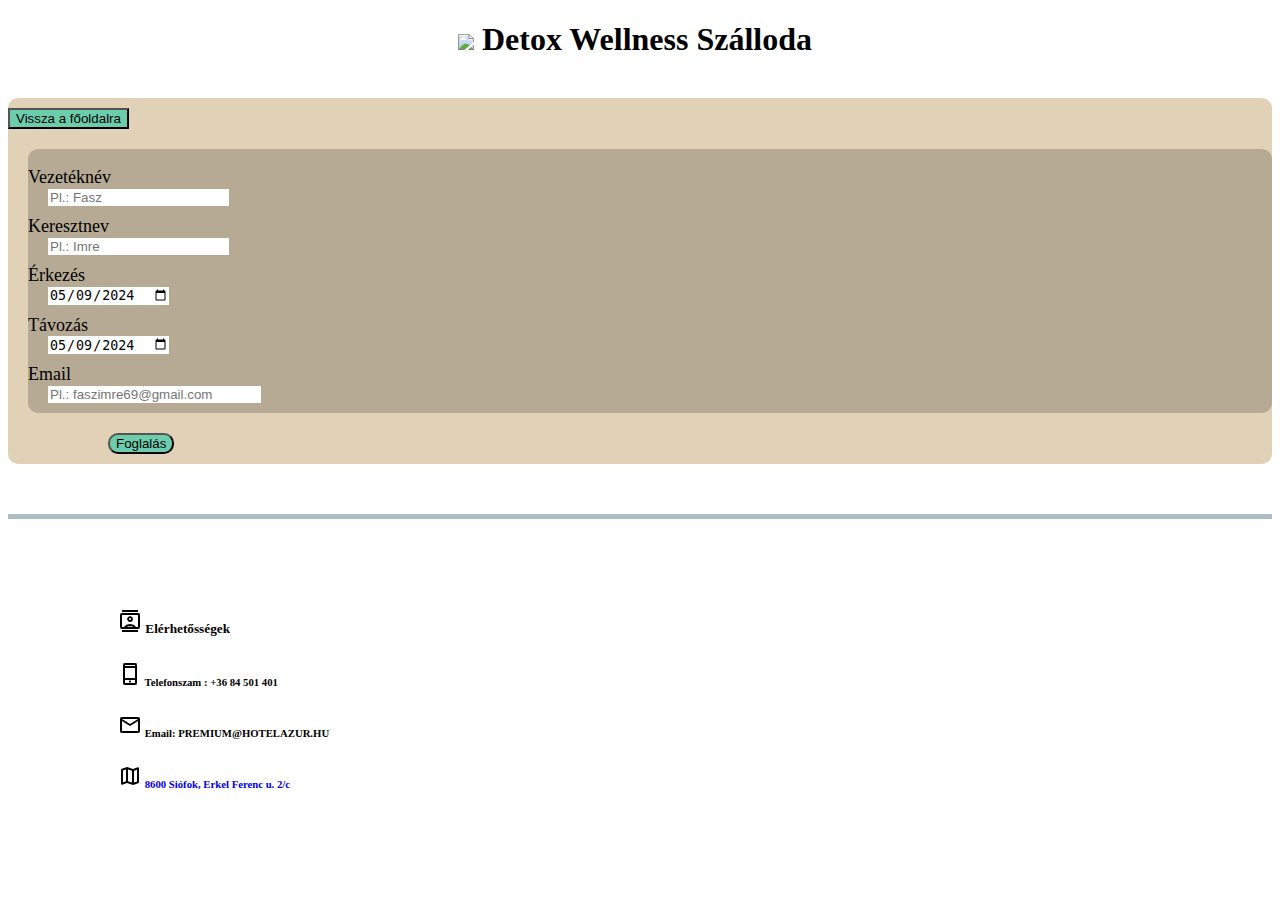
==== foglalas.html @ 9e6c253a "sok minden" ====
<!DOCTYPE html>
<html lang="hu">
<head>
    <meta charset="UTF-8">
    <meta name="viewport" content="width=device-width, initial-scale=1.0">
    <link rel="stylesheet" href="css/bootstrap.min.css" type="text/css">
    <link rel="stylesheet" href="css/style.css" type="text/css">
    <link rel="stylesheet" href="css/responz.css">
    <script src="https://cdn.jsdelivr.net/npm/bootstrap@5.3.3/dist/js/bootstrap.bundle.min.js"></script>
    <link rel="shortcut icon" href="img/favicon.png" type="image/x-icon">
    <title>Foglalás</title>
</head>
<body>
    <h1 class="cim1" > <img src="img/cimkep.png" class="cimkep"> Detox Wellness Szálloda</h1>
    
    <div class="container">
        <div class="row foglalasi">
            <a href="index.html" ><button type="button" class="btn vissza">Vissza a főoldalra</button></a>

            <div class="col-md-3 foglalasii">
                
                <br>
                <label>Vezetéknév</label>
                <br>
                <input type="text" placeholder="Pl.: Fasz">
                <br> 

                <label>Keresztnev</label>
                <br>
                <input type="text" placeholder="Pl.: Imre">
                <br> 

                <label>Érkezés</label>
                <br>
                <input type="date" value="2024-05-09" min="2024-05-09">
                <br>

                <label>Távozás</label>
                <br>
                <input type="date" value="2024-05-09" min="2024-05-09">
                <br>

                <label>Email</label>
                <br>
                <input type="email" size="24" placeholder="Pl.: faszimre69@gmail.com">

                
            </div>
            <a><button type="button" class="btn foglalas">Foglalás</button></a>
        </div>
       
    </div>
    <footer>
        <div class="container">
            <div class="row">
                
                <div class = lablec>
                  <br>
                  <h5> <img src="img/eler.png" > Elérhetősségek</h5>
                  <h6> <img src="img/telo.png" class="telo" > Telefonszam : +36 84 501 401</h6>
                  <h6> <img src="img/email.png" class="email"> Email: PREMIUM@HOTELAZUR.HU</h6>
                  <a href="https://www.google.com/maps?hl=hu&gl=hu&um=1&ie=UTF-8&fb=1&sa=X&geocode=KV2PvBRiv2lHMUhN-BkBLeW8&daddr=Si%C3%B3fok,+Erkel+Ferenc+u.+2/c,+8600" class="utca" target="top"><h6> <img src="img/hely.png"> 8600 Siófok, Erkel Ferenc u. 2/c</h6></a>
                   
                </div>
      
               
               
            </div>
        </div>
        
      </footer>
</body>
---- css/style.css ----
body{
    background-image: url(https://grendesign.com.au/wp-content/uploads/2017/03/pattern-design_rosebud-wellness-pavilion4-1.jpg);
    background-size: cover;
    background-repeat: no-repeat;
    
}
footer{
    border-top: 5px solid #abbec2;
   margin-top: 50px;
}
article{
    margin-bottom: 10px;
}
.szoveg{
    text-align: left;
    font-size: larger;
    padding-right: 80px;
    padding-left: 80px;
    font-weight:normal;
    text-align: justify;
}
.keep1{height: 220px;
        margin-left: -70px;
        border-radius: 10px;
        font: 1em sans-serif;
        margin-top: -50px;
}
.keep1cim{padding-left: 50px;
            font-style: italic;}

.keep2{height: 240px;
    border-radius: 10px;
    font: 1em sans-serif;
    margin-top: 20px;}

.keep2cim{padding-left: 90px;
    font-style: italic;
}
.keep3{height: 240px;
    border-radius: 10px;
    font: 1em sans-serif;
    margin-top: 20px;
    margin-left: -70px;
}

.keep3cim{padding-left: 50px;
    font-style: italic;}


.lablec{margin-left: 110px;
    margin-top: 50px;}

.utca{text-decoration: none;}

.cim{
    margin-left: -40px;
    }

.cimkep{
    margin-top: -10px;
    margin-left: -10px;}
   
.ul{    
    margin-top: -50px;
    margin-left: 550px;
}

.nav-link:hover{
    color: darkblue;
    
}


.cimek{
    text-align: center;
    text-decoration: underline;
}

#tnav{display: none;}
.foglalas{
        border-radius: 10px;
        background-color: rgba(154, 105, 15, 0.3);
        z-index: -20;
        margin-bottom: 30px;

}
.prszoba{background-color: rgba(59, 202, 167, 0.7);
    width: 250px;
    padding: 5px;
    text-align: center;
    margin-top: 40px;
    margin-left: 200px;
    z-index: 1000;
    position: relative;
    border-radius: 10px;
}
         
.pkep{ 
    margin-top: 25px;
    position:relative;
    height: 300px;
    z-index: 10;
    border-radius: 10px;
    margin-left: 10px;
}
.prszoveg{margin-left: 430px;
            margin-top: -220px;}
.info1{
        margin-left: 1000px;
        font-size: 30px;
        margin-bottom: 35px;
        background-color: rgba(59, 202, 167, 0.7);}
    
.info1:hover{
    background-color: rgba(59, 202, 167, 0.7);
}

.delkep{
    margin-top: 25px;
    position:relative;
    height: 300px;
    z-index: 10;
    border-radius: 10px;
   
}
.delszoba{
    background-color: rgba(59, 202, 167, 0.7);
    width: 250px;
    padding: 5px;
    text-align: center;
    margin-top: -200px;
    margin-left: 800px;
    z-index: 1000;
    position: relative;
    border-radius: 10px;}

.foglalas1{
    border-radius: 10px;
        background-color: rgba(154, 105, 15, 0.3);
        z-index: -20;
        margin-bottom: 50px;
        margin: auto;
}
.delszoveg{
    margin-top: 70px;
}
.info2{
    margin-top: -70px;
    font-size: 30px;
    margin-bottom: 35px;
    background-color: rgba(59, 202, 167, 0.7);
    margin-left: 100px;}

.foglalas2{
    margin-top: 30px;
    background-color: rgba(154, 105, 15, 0.3);
    border-radius: 10px;
    
    z-index: -20;
    margin-bottom: 30px;
}
.info2:hover{
    background-color: rgba(59, 202, 167, 0.7);
}
.foglalasi{
    background-color: rgba(154, 105, 15, 0.3);
    margin: auto;
    margin-top: 40px;
    border-radius: 10px;
    text-align: left;
    
    
}
.foglalasii{
    background-color: rgba(83, 79, 70, 0.3);
    margin-left: 20px;
    border-radius: 10px;
    size: 10px;
    height: max-content;
    margin-top: 20px;
    margin-bottom: 20px;
}

.nev{
    font-size: large;
    font-weight: initial;
    
}
input{
    border: none;
   margin-bottom: 10px;
   margin-left: 20px;
}
label{
    font-size: large;
   
    border-radius: 5px;
    
}
.vissza, .vissza:hover{
    background-color: rgba(59, 202, 167, 0.7);
    margin-top: 10px;
}
.foglalas, .foglalas:hover{
    background-color: rgba(59, 202, 167, 0.7);
    margin-bottom: 10px;
    margin-left: 100px;
}
.cim1{
    text-align: center;
}
























































.latnivalo{font-style: italic;
           font-weight: bold;
           text-align: center;}




.latnivalo2{font-style: italic;
            font-weight: bold;
            text-align: center;}

.latnivalo3{font-style: italic;
    font-weight: bold;
    text-align: center;}





.kristaly1{height: 300px;
           text-align: left;
           padding-left: 100px;}

.kepnev1{text-align: center;
        text-decoration: underline;}



.Plazs1{height: 300px;
        text-align: center;
        padding-left: 100px;}

.viztorony{height: 300px;
            text-align: center;
            padding-left: 100px;}


.Balaton1{text-align: center;
          text-decoration: underline;
          font-style: italic;}



.balatonleir{text-align: justify;
             text-align: center;
             font-style: italic;
             font-weight: bold;
            }


.Balaton4{height: 400px;
          width: 70%;
          padding-left: 600px;}
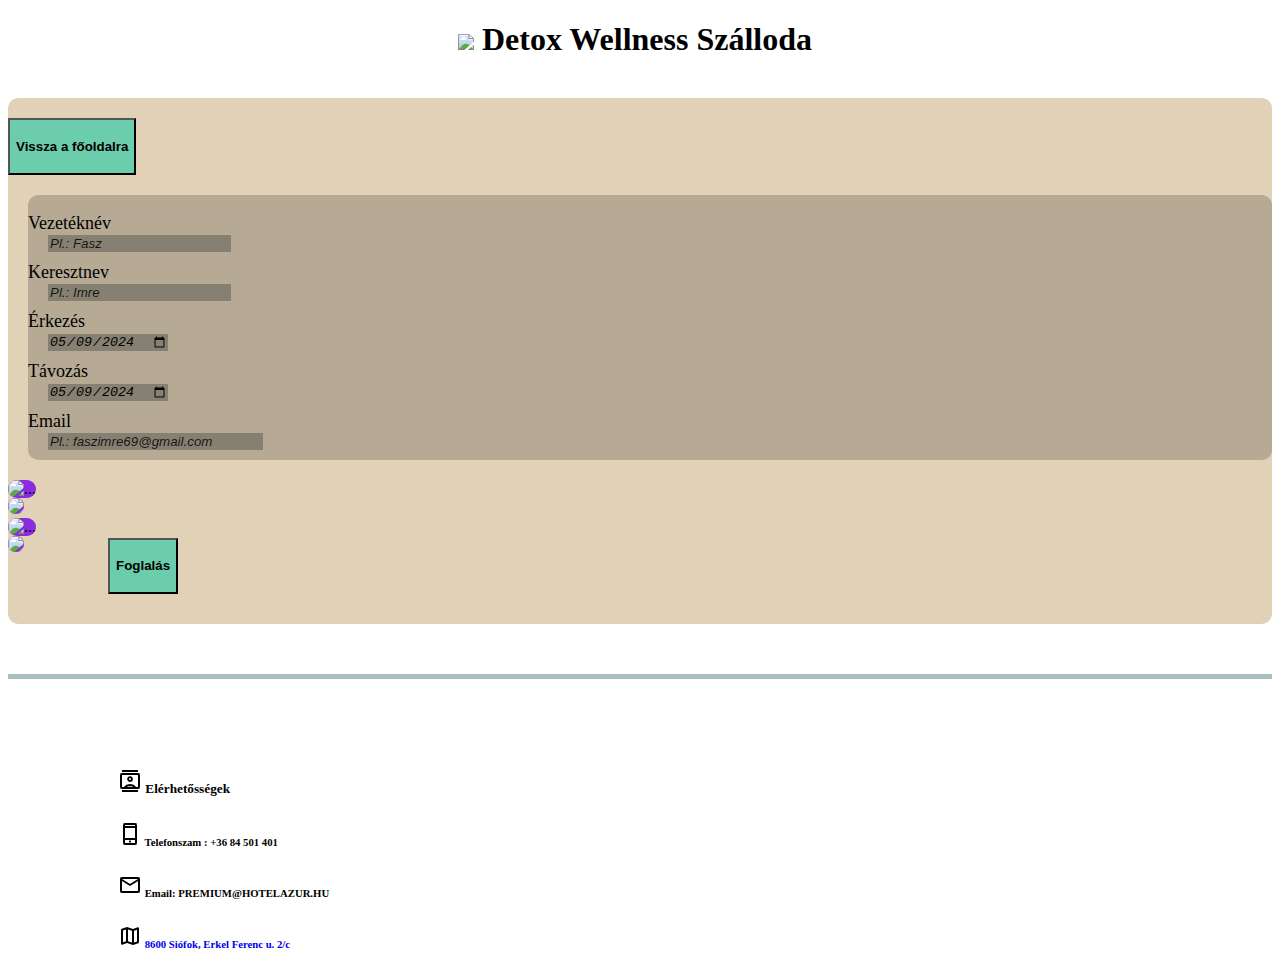
==== commit 9d3357aa: "asdsdsdsdsdsd" ====
--- a/foglalas.html
+++ b/foglalas.html
@@ -13,11 +13,12 @@
 <body>
     <h1 class="cim1" > <img src="img/cimkep.png" class="cimkep"> Detox Wellness Szálloda</h1>
     
-    <div class="container">
-        <div class="row foglalasi">
-            <a href="index.html" ><button type="button" class="btn vissza">Vissza a főoldalra</button></a>
+    
 
-            <div class="col-md-3 foglalasii">
+        <div class="container row foglalasi">
+           <a href="index.html" ><button type="button" class="btn vissza"><h4>Vissza a főoldalra</h4></button></a>
+            
+            <div class="col-md-4 foglalasii">
                 
                 <br>
                 <label>Vezetéknév</label>
@@ -46,10 +47,33 @@
 
                 
             </div>
-            <a><button type="button" class="btn foglalas">Foglalás</button></a>
+            <div class="col-md-1 ures"></div>
+            <div class="col-md-6">
+                <div id="carouselExampleSlidesOnly" class="carousel slide" data-bs-ride="carousel">
+                    <div class="carousel-inner">
+                      <div class="carousel-item active">
+                        <img src="https://images.resnweb.net/486/rooms/v8s594ijtlv9s1rn6svr5kpfazwqw9veswlq.image.jpg" class="d-block fogkep" alt="...">
+                      </div>
+                      <div class="carousel-item">
+                        <img src="https://images.resnweb.net/486/rooms/6qd4wo1htt4kv79skgukegkw747g4v00y9cw.image.jpg" class="d-block fogkep">
+                      </div>
+                      <div class="carousel-item ">
+                        <img src="https://images.resnweb.net/486/rooms/9je1ctvv2hhslghflsn8opr6gwxpxi2lf956.image.jpg" class="d-block fogkep" alt="...">
+                      </div>
+                      <div class="carousel-item ">
+                        <img src="https://images.resnweb.net/506/rooms/fkj0o0oqs7w9j2qs7hrgy0cdh9jq7rjw2xk5.image.jpg" class="d-block fogkep">
+                      </div>
+                    </div>
+                  </div>
+                </div>
+            
+            <a><button type="button" class="btn foglalas"><h4>Foglalás</h4></button></a>
+            
+            
         </div>
+        
        
-    </div>
+    
     <footer>
         <div class="container">
             <div class="row">
--- a/css/style.css
+++ b/css/style.css
@@ -77,7 +77,7 @@
 }
 
 #tnav{display: none;}
-.foglalas{
+.foglalass{
         border-radius: 10px;
         background-color: rgba(154, 105, 15, 0.3);
         z-index: -20;
@@ -186,10 +186,15 @@
     font-weight: initial;
     
 }
+::placeholder{color: rgba(0, 0, 0, 0.842);
+                font-style: italic;}
 input{
     border: none;
    margin-bottom: 10px;
    margin-left: 20px;
+   background-color: rgba(114, 110, 100, 0.7);
+   color: rgb(0, 0, 0);
+   font-style: italic;
 }
 label{
     font-size: large;
@@ -199,20 +204,30 @@
 }
 .vissza, .vissza:hover{
     background-color: rgba(59, 202, 167, 0.7);
-    margin-top: 10px;
+    margin-top: 20px;
+    
 }
 .foglalas, .foglalas:hover{
     background-color: rgba(59, 202, 167, 0.7);
-    margin-bottom: 10px;
+    margin-bottom: 30px;
+    margin-top: -24px;
     margin-left: 100px;
+    text-align: center;
 }
 .cim1{
     text-align: center;
 }
-
-
-
-
+.fogkep{
+    
+    position:relative;
+    height:400px;
+    z-index: 10;
+    border-radius: 10px;
+    background-color: blueviolet;
+}
+.ures{
+    margin-left: 88px;
+}
 
 
 
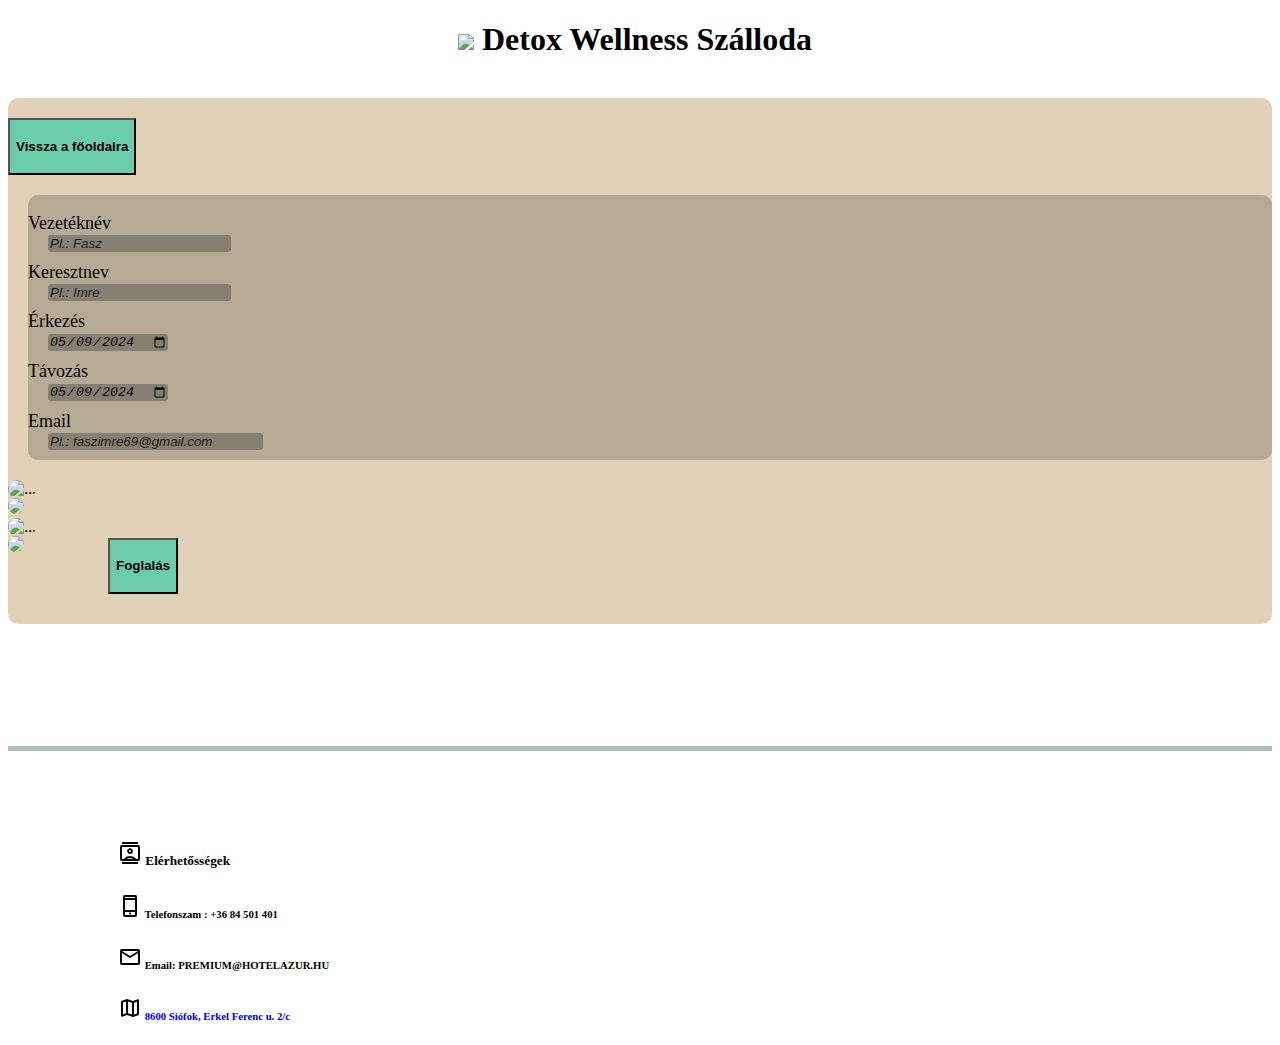
==== commit 6be8354f: "asdffffff" ====
--- a/foglalas.html
+++ b/foglalas.html
@@ -67,12 +67,15 @@
                   </div>
                 </div>
             
-            <a><button type="button" class="btn foglalas"><h4>Foglalás</h4></button></a>
+            <a><button type="button" class="btn foglalas" onclick="alert('Lusta vagyok ehhez')" ><h4>Foglalás</h4></button></a>
             
             
         </div>
         
-       
+       <br>
+       <br>
+       <br>
+       <br>
     
     <footer>
         <div class="container">
--- a/css/style.css
+++ b/css/style.css
@@ -62,7 +62,7 @@
    
 .ul{    
     margin-top: -50px;
-    margin-left: 550px;
+    margin-left: 700px;
 }
 
 .nav-link:hover{
@@ -73,8 +73,9 @@
 
 .cimek{
     text-align: center;
-    text-decoration: underline;
-}
+    
+}
+.cfoglalas{text-align: center;}
 
 #tnav{display: none;}
 .foglalass{
@@ -195,6 +196,7 @@
    background-color: rgba(114, 110, 100, 0.7);
    color: rgb(0, 0, 0);
    font-style: italic;
+   border-radius: 3px;
 }
 label{
     font-size: large;
@@ -223,7 +225,7 @@
     height:400px;
     z-index: 10;
     border-radius: 10px;
-    background-color: blueviolet;
+    
 }
 .ures{
     margin-left: 88px;
